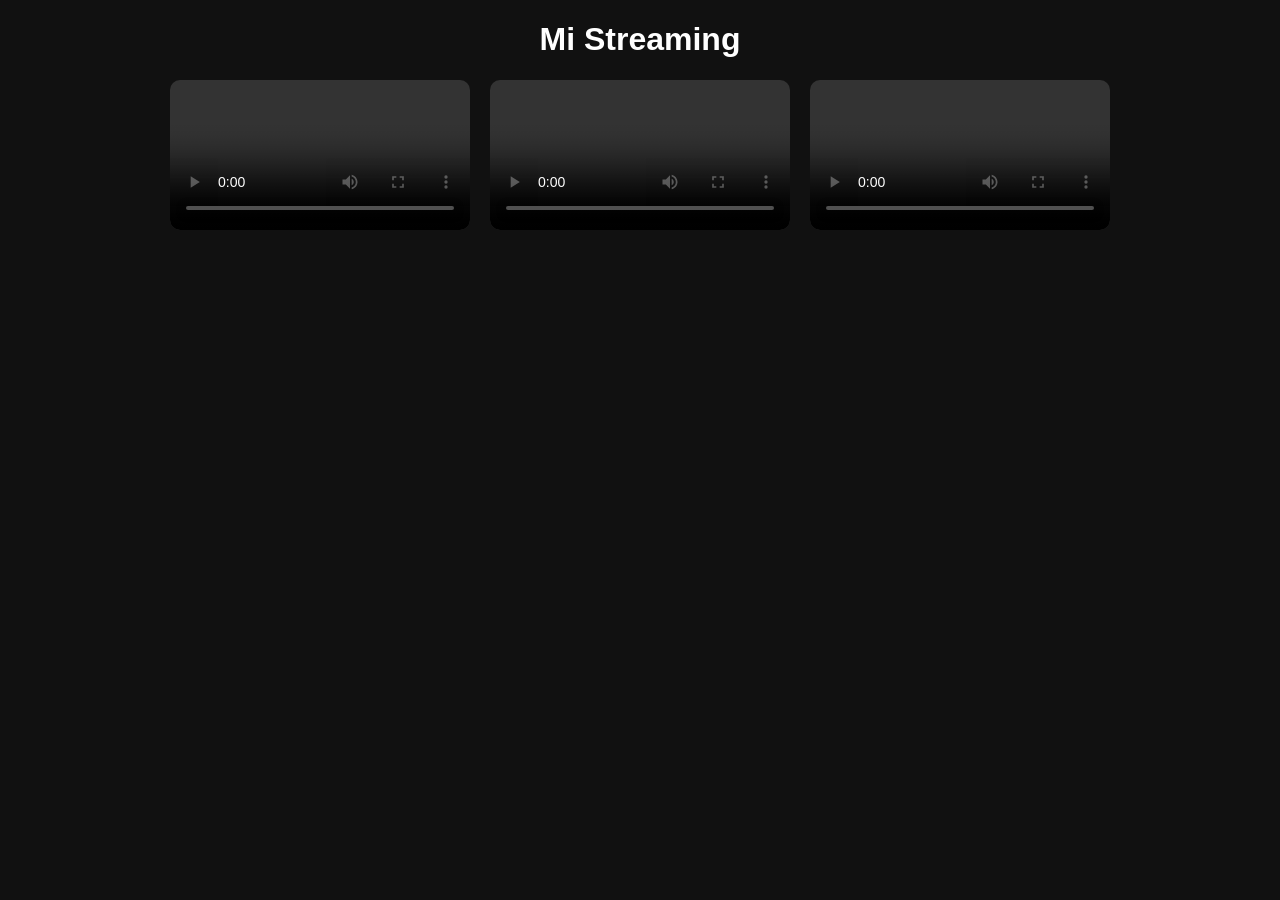
==== index.html @ ad9368f1 "primer subida" ====
<!DOCTYPE html>
<html>
<head>
  <title>Streaming App</title>
  <link rel="stylesheet" href="style.css">
</head>
<body>

<h1>Mi Streaming</h1>

<div class="contenedor">

  <div class="card">
    <video src="https://priawqzrfajnmjrxnaog.supabase.co/storage/v1/object/public/videos/fin.mp4" controls></video>
    <div class="overlay">
      Servidor con Mercado Pago: Backend en Express que crea pagos y redirige según el resultado.
    </div>
  </div>

  <div class="card">
    <video src="https://priawqzrfajnmjrxnaog.supabase.co/storage/v1/object/public/videos/ia%20qr%20pago.mp4" controls></video>
    <div class="overlay">
      Servidor con Stripe, 2FA e IA: Pagos con Stripe, autenticación en dos pasos y chat IA automotriz.
    </div>
  </div>

  <div class="card">
    <video src="https://priawqzrfajnmjrxnaog.supabase.co/storage/v1/object/public/videos/pagos%20.mp4" controls></video>
    <div class="overlay">
      Servidor con Supabase: Permite subir, guardar y consultar videos desde base de datos.
    </div>
  </div>

</div>

</body>
</html>
---- style.css ----
body {
    background: #111;
    color: white;
    font-family: Arial;
    text-align: center;
}

.contenedor {
    display: flex;
    justify-content: center;
    gap: 20px;
    flex-wrap: wrap;
}

.card {
    position: relative;
    width: 300px;
}

.card video {
    width: 100%;
    border-radius: 10px;
}

/* Capa del texto */
.overlay {
    position: absolute;
    top: 0;
    left: 0;
    width: 100%;
    height: 100%;

    background: rgba(0, 0, 0, 0.8);
    color: white;

    display: flex;
    align-items: center;
    justify-content: center;
    text-align: center;
    padding: 10px;

    opacity: 0;
    transition: 0.3s;
    border-radius: 10px;
}

/* Cuando pasas el mouse */
.card:hover .overlay {
    opacity: 1;
}
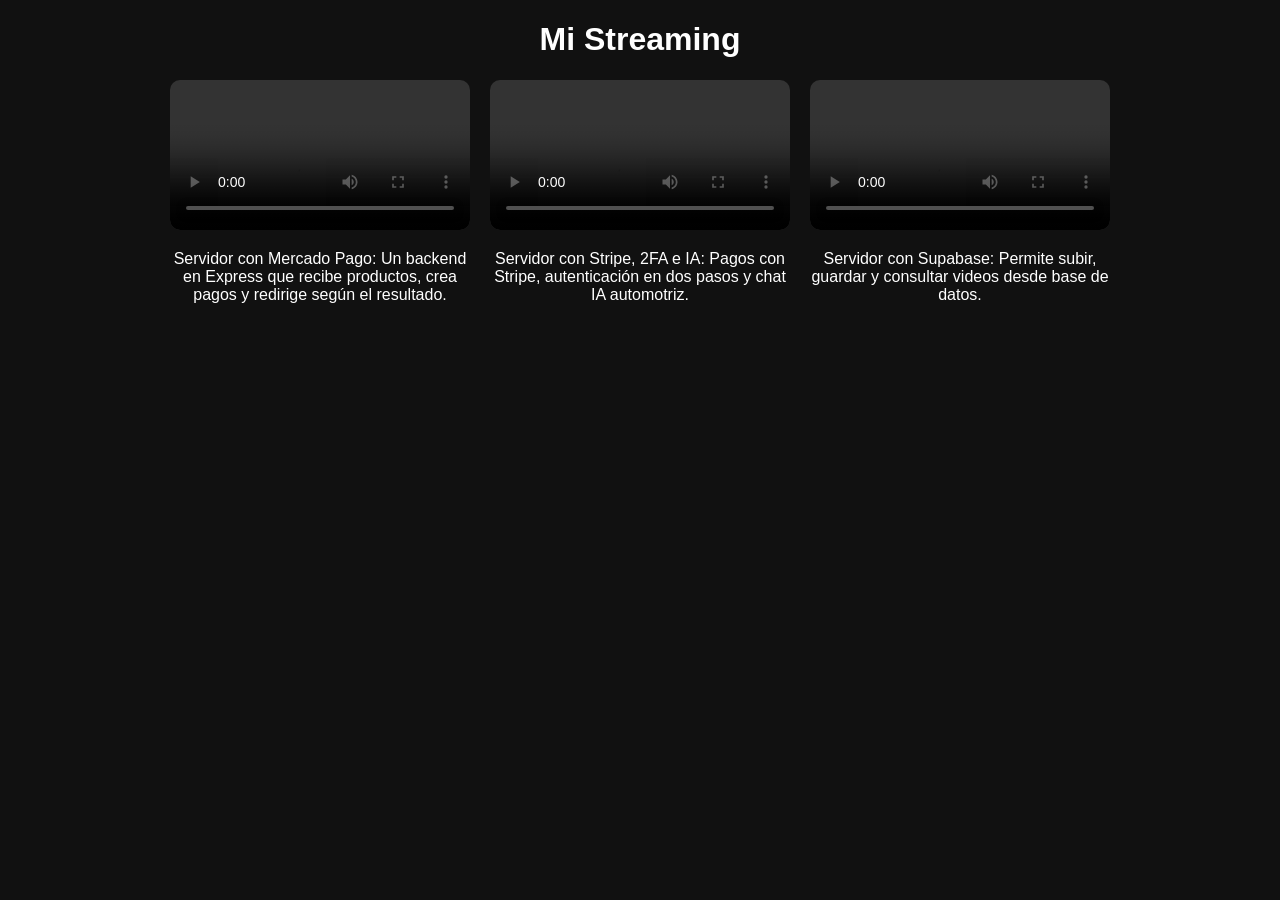
==== commit 2ace7ee8: "Update index.html" ====
--- a/index.html
+++ b/index.html
@@ -11,27 +11,33 @@
 <div class="contenedor">
 
   <div class="card">
-    <video src="https://priawqzrfajnmjrxnaog.supabase.co/storage/v1/object/public/videos/fin.mp4" controls></video>
-    <div class="overlay">
-      Servidor con Mercado Pago: Backend en Express que crea pagos y redirige según el resultado.
-    </div>
+    <video controls>
+      <source src="https://priawqzrfajnmjrxnaog.supabase.co/storage/v1/object/public/videos/fin.mp4" type="video/mp4">
+    </video>
+    <p class="descripcion">
+      Servidor con Mercado Pago: Un backend en Express que recibe productos, crea pagos y redirige según el resultado.
+    </p>
   </div>
 
   <div class="card">
-    <video src="https://priawqzrfajnmjrxnaog.supabase.co/storage/v1/object/public/videos/ia%20qr%20pago.mp4" controls></video>
-    <div class="overlay">
+    <video controls>
+      <source src="https://priawqzrfajnmjrxnaog.supabase.co/storage/v1/object/public/videos/ia%20qr%20pago.mp4" type="video/mp4">
+    </video>
+    <p class="descripcion">
       Servidor con Stripe, 2FA e IA: Pagos con Stripe, autenticación en dos pasos y chat IA automotriz.
-    </div>
+    </p>
   </div>
 
   <div class="card">
-    <video src="https://priawqzrfajnmjrxnaog.supabase.co/storage/v1/object/public/videos/pagos%20.mp4" controls></video>
-    <div class="overlay">
+    <video controls>
+      <source src="https://priawqzrfajnmjrxnaog.supabase.co/storage/v1/object/public/videos/pagos%20.mp4" type="video/mp4">
+    </video>
+    <p class="descripcion">
       Servidor con Supabase: Permite subir, guardar y consultar videos desde base de datos.
-    </div>
+    </p>
   </div>
 
 </div>
 
 </body>
-</html>+</html>
--- a/style.css
+++ b/style.css
@@ -42,9 +42,11 @@
     opacity: 0;
     transition: 0.3s;
     border-radius: 10px;
+
+    pointer-events: none; /* 🔥 esto permite interactuar con el video */
 }
 
 /* Cuando pasas el mouse */
 .card:hover .overlay {
     opacity: 1;
-}+}
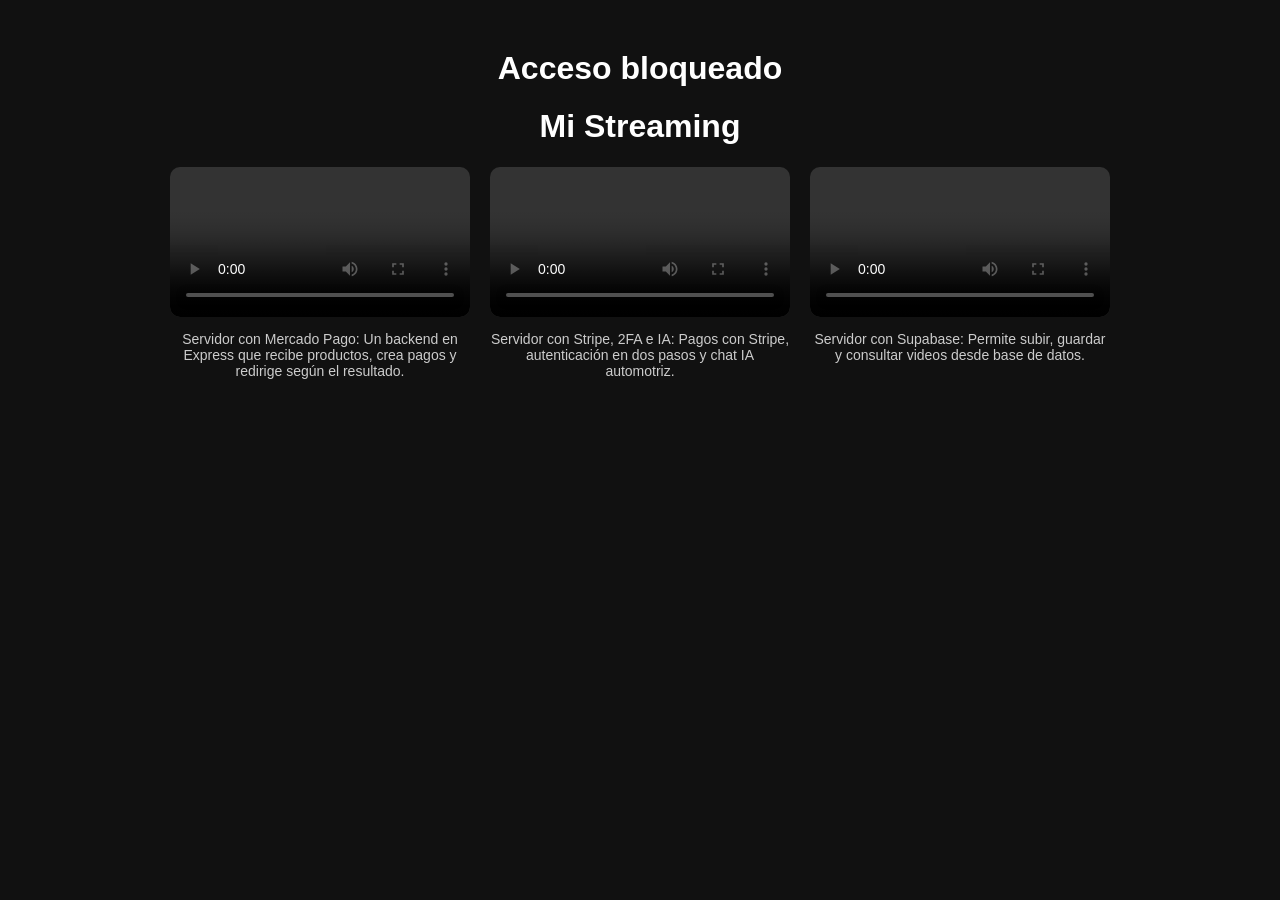
==== commit 05df5db7: "Implement user authentication with prompt Added a login script for user authentication." ====
--- a/index.html
+++ b/index.html
@@ -1,10 +1,29 @@
 <!DOCTYPE html>
-<html>
+<html lang="es">
 <head>
+  <meta charset="UTF-8">
   <title>Streaming App</title>
   <link rel="stylesheet" href="style.css">
 </head>
 <body>
+
+<script>
+// 🔐 Datos de acceso
+const correoCorrecto = "faritzaragoza2018@gmail.com";
+const contraseñaCorrecta = "7a8b3020";
+
+// Pedir datos
+let correo = prompt("Ingresa tu correo:");
+let contraseña = prompt("Ingresa tu contraseña:");
+
+// Validar
+if (correo !== correoCorrecto || contraseña !== contraseñaCorrecta) {
+    alert("Acceso denegado");
+    document.body.innerHTML = "<h1 style='color:white;text-align:center;margin-top:50px;'>Acceso bloqueado</h1>";
+} else {
+    alert("Bienvenido");
+}
+</script>
 
 <h1>Mi Streaming</h1>
 
--- a/style.css
+++ b/style.css
@@ -13,7 +13,6 @@
 }
 
 .card {
-    position: relative;
     width: 300px;
 }
 
@@ -22,31 +21,9 @@
     border-radius: 10px;
 }
 
-/* Capa del texto */
-.overlay {
-    position: absolute;
-    top: 0;
-    left: 0;
-    width: 100%;
-    height: 100%;
-
-    background: rgba(0, 0, 0, 0.8);
-    color: white;
-
-    display: flex;
-    align-items: center;
-    justify-content: center;
-    text-align: center;
-    padding: 10px;
-
-    opacity: 0;
-    transition: 0.3s;
-    border-radius: 10px;
-
-    pointer-events: none; /* 🔥 esto permite interactuar con el video */
+/* Texto debajo */
+.descripcion {
+    margin-top: 10px;
+    font-size: 14px;
+    color: #ccc;
 }
-
-/* Cuando pasas el mouse */
-.card:hover .overlay {
-    opacity: 1;
-}
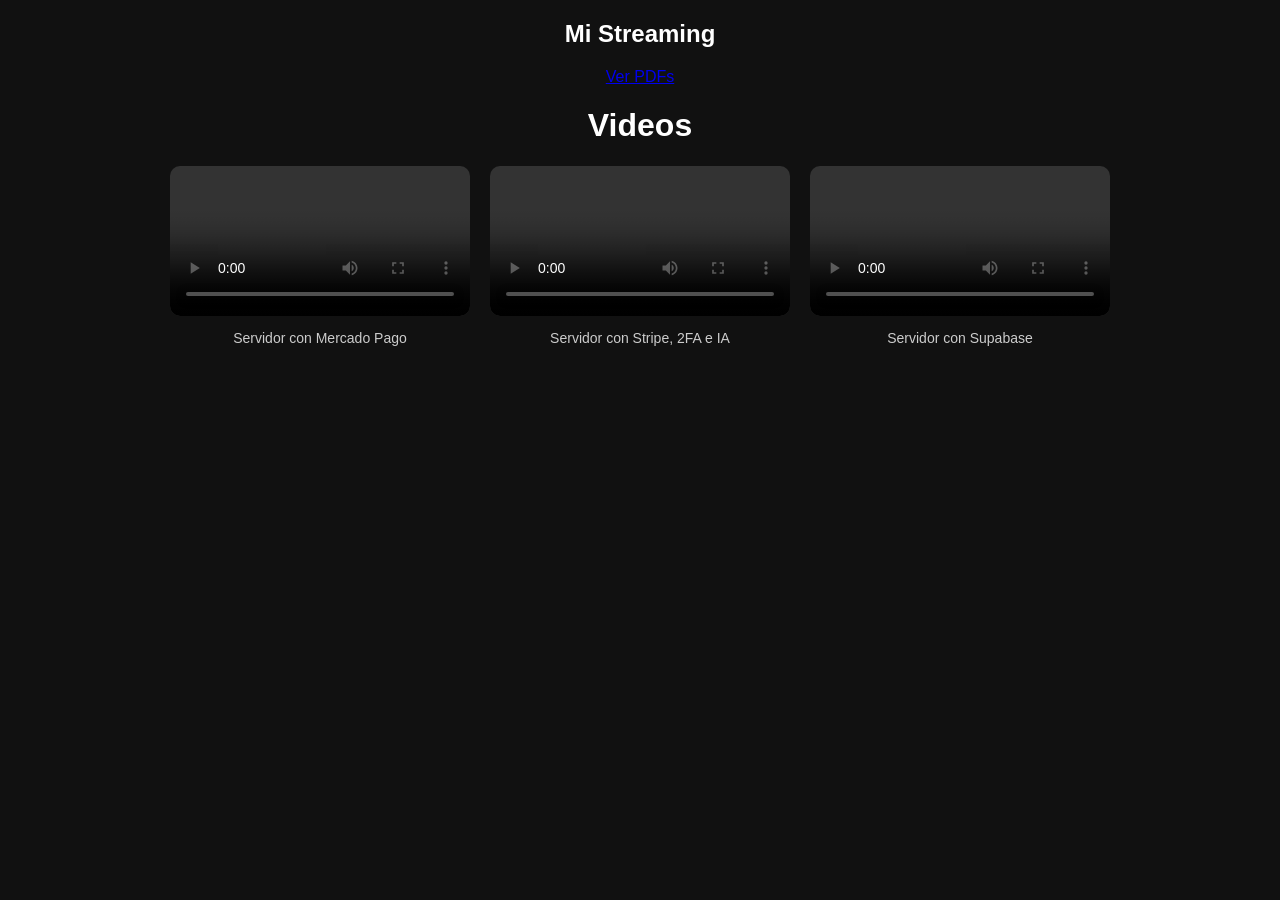
==== commit 4606203a: "Update index.html" ====
--- a/index.html
+++ b/index.html
@@ -7,53 +7,34 @@
 </head>
 <body>
 
-<script>
-// 🔐 Datos de acceso
-const correoCorrecto = "faritzaragoza2018@gmail.com";
-const contraseñaCorrecta = "7a8b3020";
+<nav>
+  <h2>Mi Streaming</h2>
+  <a href="pdfs.html">Ver PDFs</a>
+</nav>
 
-// Pedir datos
-let correo = prompt("Ingresa tu correo:");
-let contraseña = prompt("Ingresa tu contraseña:");
-
-// Validar
-if (correo !== correoCorrecto || contraseña !== contraseñaCorrecta) {
-    alert("Acceso denegado");
-    document.body.innerHTML = "<h1 style='color:white;text-align:center;margin-top:50px;'>Acceso bloqueado</h1>";
-} else {
-    alert("Bienvenido");
-}
-</script>
-
-<h1>Mi Streaming</h1>
+<h1>Videos</h1>
 
 <div class="contenedor">
 
   <div class="card">
     <video controls>
-      <source src="https://priawqzrfajnmjrxnaog.supabase.co/storage/v1/object/public/videos/fin.mp4" type="video/mp4">
+      <source src="https://priawqzrfajnmjrxnaog.supabase.co/storage/v1/object/public/videos/fin.mp4">
     </video>
-    <p class="descripcion">
-      Servidor con Mercado Pago: Un backend en Express que recibe productos, crea pagos y redirige según el resultado.
-    </p>
+    <p class="descripcion">Servidor con Mercado Pago</p>
   </div>
 
   <div class="card">
     <video controls>
-      <source src="https://priawqzrfajnmjrxnaog.supabase.co/storage/v1/object/public/videos/ia%20qr%20pago.mp4" type="video/mp4">
+      <source src="https://priawqzrfajnmjrxnaog.supabase.co/storage/v1/object/public/videos/ia%20qr%20pago.mp4">
     </video>
-    <p class="descripcion">
-      Servidor con Stripe, 2FA e IA: Pagos con Stripe, autenticación en dos pasos y chat IA automotriz.
-    </p>
+    <p class="descripcion">Servidor con Stripe, 2FA e IA</p>
   </div>
 
   <div class="card">
     <video controls>
-      <source src="https://priawqzrfajnmjrxnaog.supabase.co/storage/v1/object/public/videos/pagos%20.mp4" type="video/mp4">
+      <source src="https://priawqzrfajnmjrxnaog.supabase.co/storage/v1/object/public/videos/pagos%20.mp4">
     </video>
-    <p class="descripcion">
-      Servidor con Supabase: Permite subir, guardar y consultar videos desde base de datos.
-    </p>
+    <p class="descripcion">Servidor con Supabase</p>
   </div>
 
 </div>
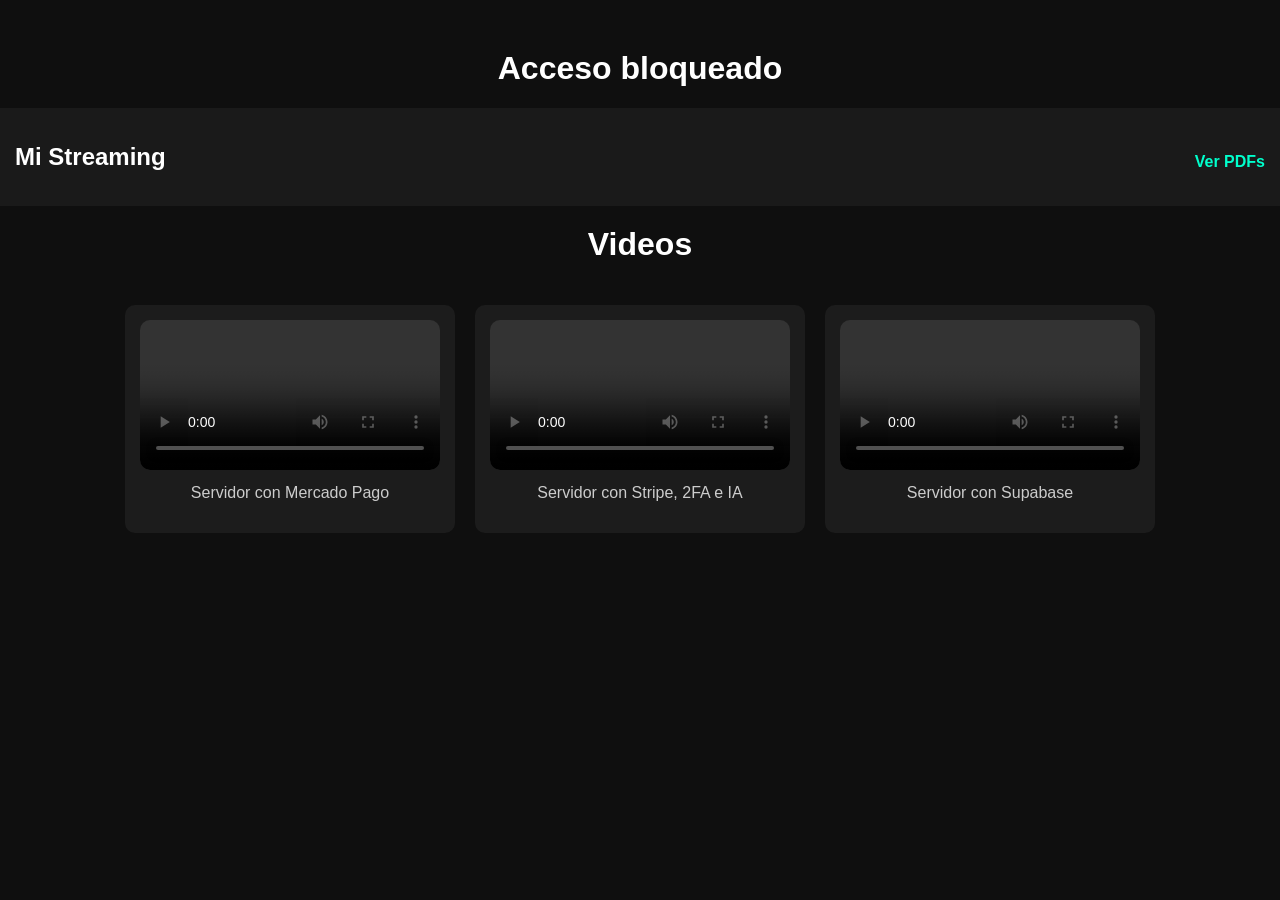
==== commit 399c57e8: "Implement user authentication script in index.html Added a script for user authentication with email" ====
--- a/index.html
+++ b/index.html
@@ -6,6 +6,46 @@
   <link rel="stylesheet" href="style.css">
 </head>
 <body>
+
+<script>
+// 🔐 Datos correctos
+const correoCorrecto = "faritzaragoza2018@gmail.com";
+const contraseñaCorrecta = "7a8b3020";
+const codigoCorrecto = "302030";
+
+// Paso 1: correo
+let correo = prompt("Ingresa tu correo:");
+if (correo !== correoCorrecto) {
+    alert("Correo incorrecto");
+    bloquear();
+}
+
+// Paso 2: contraseña
+let contraseña = prompt("Ingresa tu contraseña:");
+if (contraseña !== contraseñaCorrecta) {
+    alert("Contraseña incorrecta");
+    bloquear();
+}
+
+// Paso 3: simular envío de código
+alert("Código enviado a tu correo");
+
+// Paso 4: pedir código
+let codigo = prompt("Ingresa el código de verificación:");
+if (codigo !== codigoCorrecto) {
+    alert("Código incorrecto");
+    bloquear();
+}
+
+// Acceso correcto
+alert("Acceso concedido");
+
+// Función para bloquear acceso
+function bloquear() {
+    document.body.innerHTML = "<h1 style='color:white;text-align:center;margin-top:50px;'>Acceso bloqueado</h1>";
+    throw new Error("Acceso bloqueado");
+}
+</script>
 
 <nav>
   <h2>Mi Streaming</h2>
@@ -18,21 +58,21 @@
 
   <div class="card">
     <video controls>
-      <source src="https://priawqzrfajnmjrxnaog.supabase.co/storage/v1/object/public/videos/fin.mp4">
+      <source src="https://priawqzrfajnmjrxnaog.supabase.co/storage/v1/object/public/videos/fin.mp4" type="video/mp4">
     </video>
     <p class="descripcion">Servidor con Mercado Pago</p>
   </div>
 
   <div class="card">
     <video controls>
-      <source src="https://priawqzrfajnmjrxnaog.supabase.co/storage/v1/object/public/videos/ia%20qr%20pago.mp4">
+      <source src="https://priawqzrfajnmjrxnaog.supabase.co/storage/v1/object/public/videos/ia%20qr%20pago.mp4" type="video/mp4">
     </video>
     <p class="descripcion">Servidor con Stripe, 2FA e IA</p>
   </div>
 
   <div class="card">
     <video controls>
-      <source src="https://priawqzrfajnmjrxnaog.supabase.co/storage/v1/object/public/videos/pagos%20.mp4">
+      <source src="https://priawqzrfajnmjrxnaog.supabase.co/storage/v1/object/public/videos/pagos%20.mp4" type="video/mp4">
     </video>
     <p class="descripcion">Servidor con Supabase</p>
   </div>
--- a/style.css
+++ b/style.css
@@ -1,8 +1,27 @@
 body {
-    background: #111;
+    background: #0f0f0f;
     color: white;
     font-family: Arial;
+    margin: 0;
+}
+
+nav {
+    background: #1a1a1a;
+    padding: 15px;
+    display: flex;
+    justify-content: space-between;
+    align-items: center;
+}
+
+nav a {
+    color: #00ffcc;
+    text-decoration: none;
+    font-weight: bold;
+}
+
+h1 {
     text-align: center;
+    margin-top: 20px;
 }
 
 .contenedor {
@@ -10,20 +29,41 @@
     justify-content: center;
     gap: 20px;
     flex-wrap: wrap;
+    padding: 20px;
 }
 
 .card {
+    background: #1c1c1c;
+    padding: 15px;
+    border-radius: 10px;
     width: 300px;
+    text-align: center;
+    transition: transform 0.2s;
 }
 
-.card video {
+.card:hover {
+    transform: scale(1.05);
+}
+
+video {
     width: 100%;
     border-radius: 10px;
 }
 
-/* Texto debajo */
+iframe {
+    width: 100%;
+    height: 200px;
+    border-radius: 10px;
+    border: none;
+}
+
 .descripcion {
     margin-top: 10px;
-    font-size: 14px;
     color: #ccc;
 }
+
+a {
+    display: block;
+    margin-top: 10px;
+    color: #00ffcc;
+}
